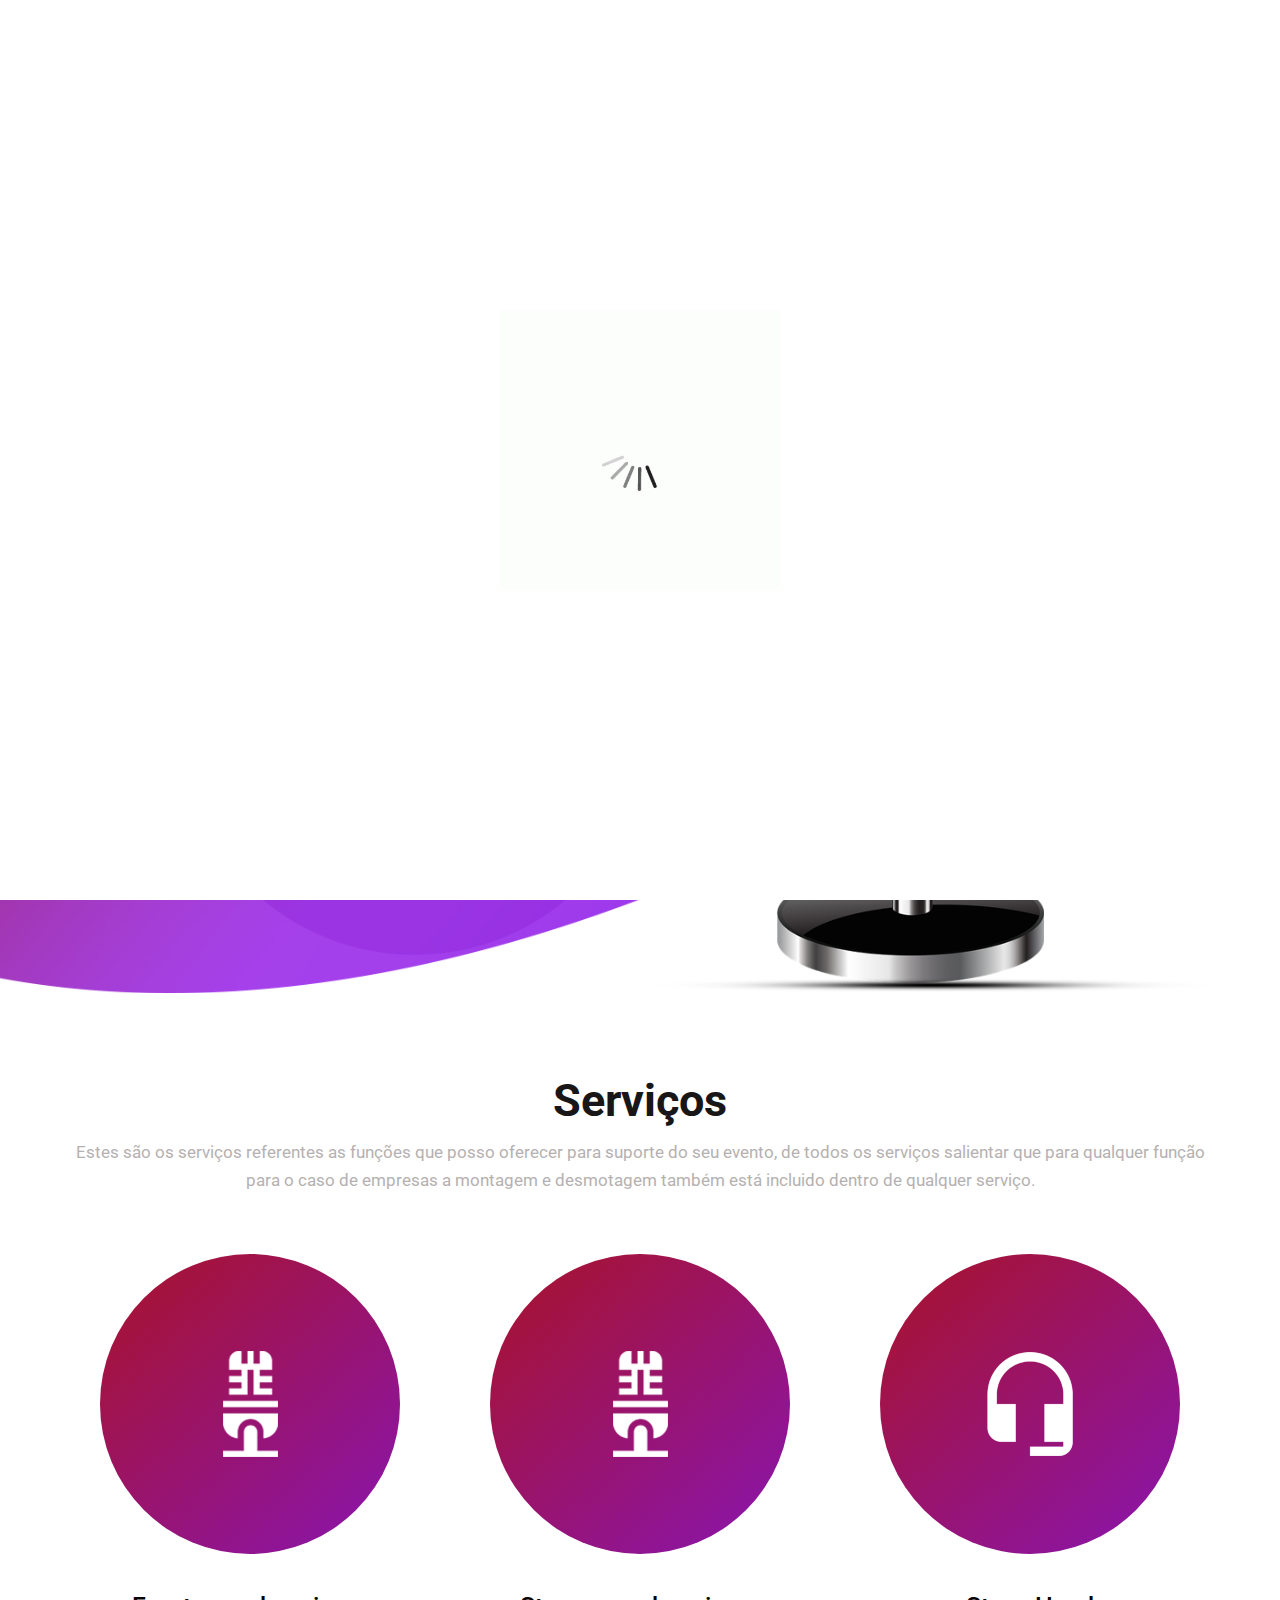
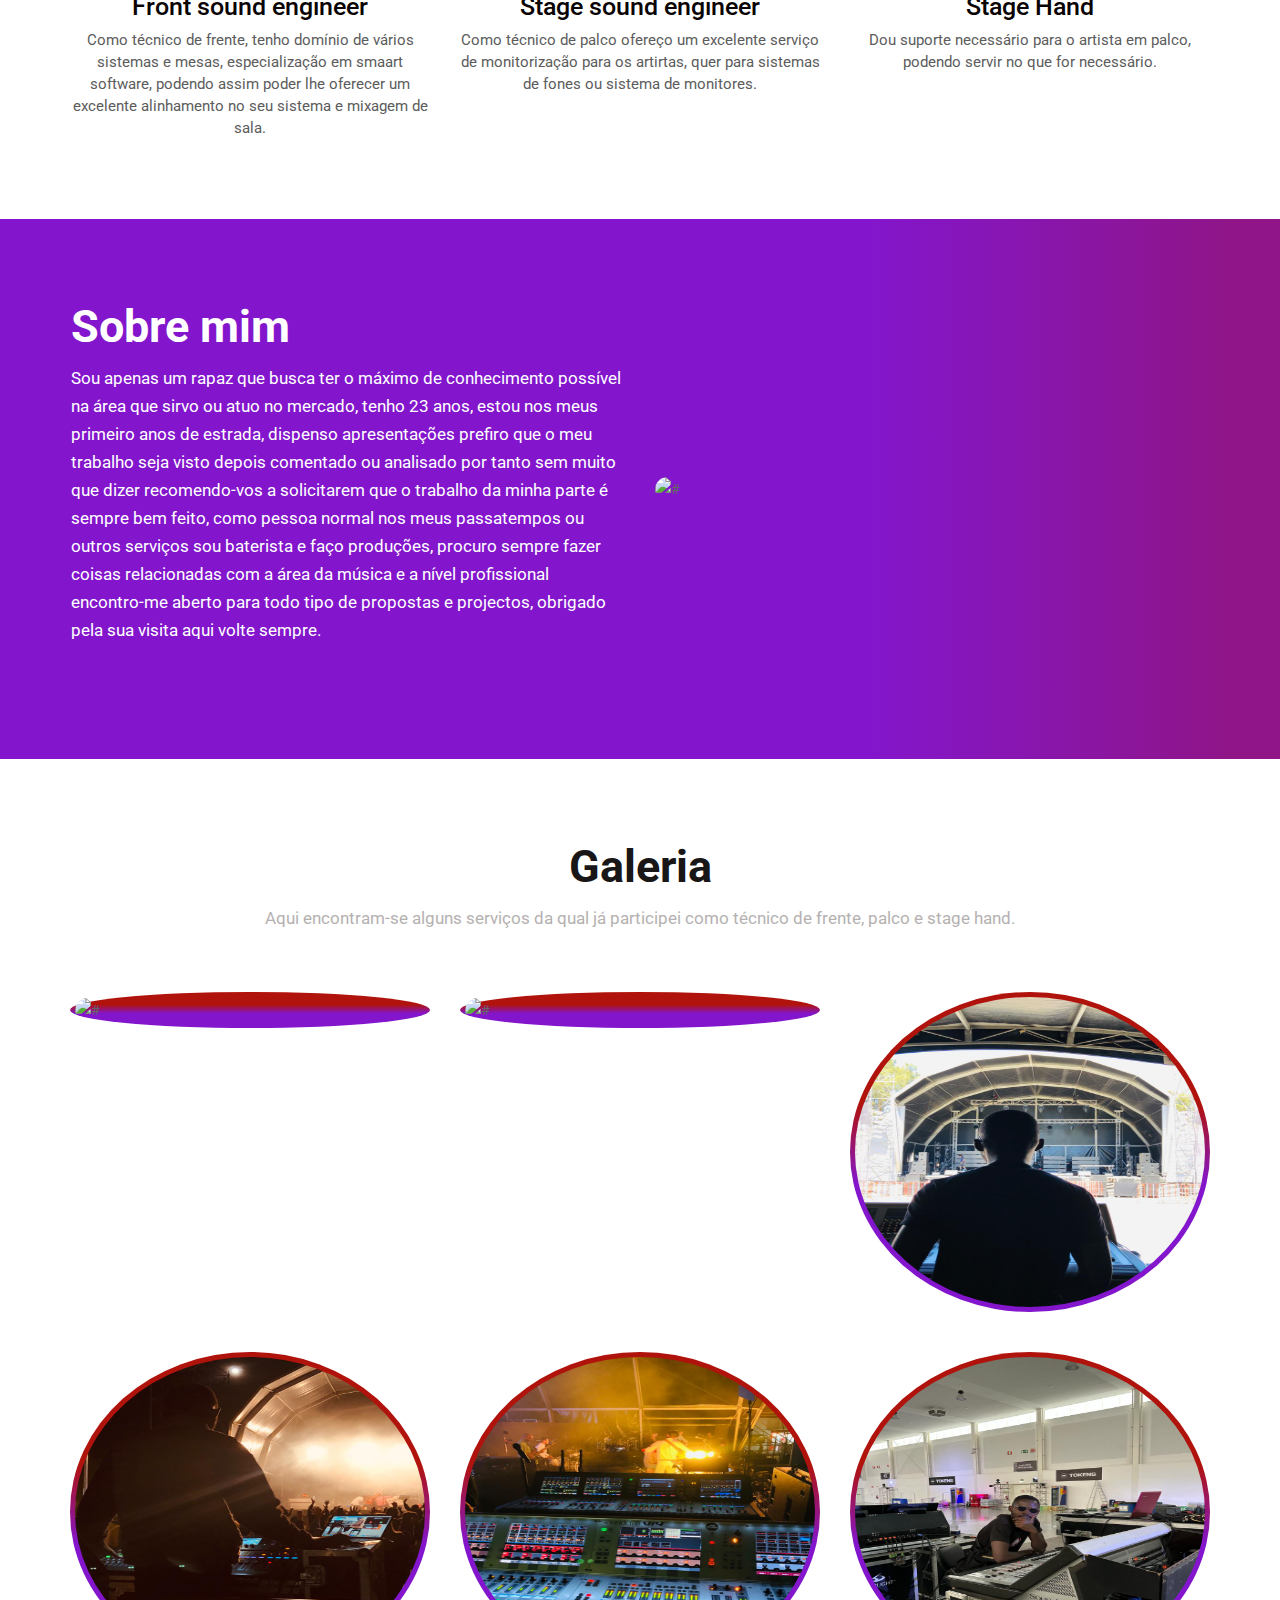
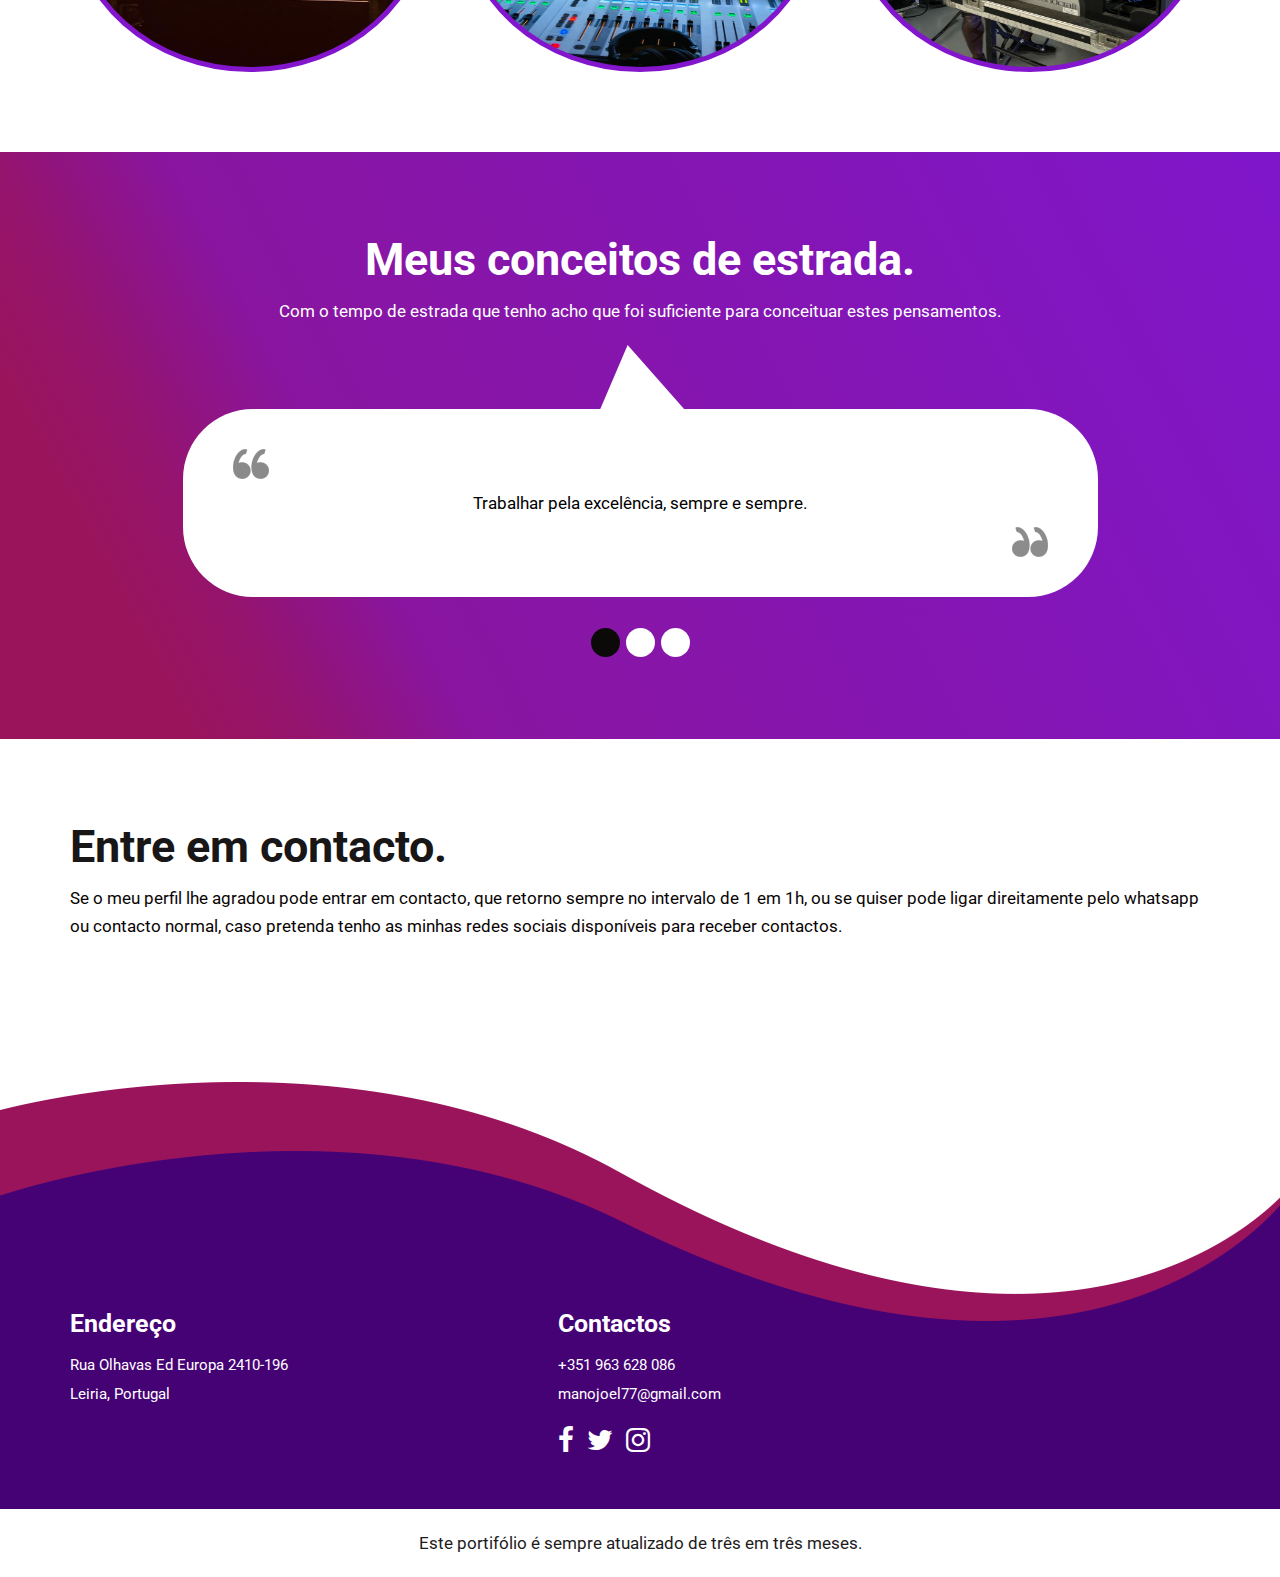
==== index.html @ 04b477d2 "Add files via upload" ====
<!DOCTYPE html>
<html lang="en">
   <head>
      <!-- basic -->
      <meta charset="utf-8">
      <meta http-equiv="X-UA-Compatible" content="IE=edge">
      <!-- mobile metas -->
      <meta name="viewport" content="width=device-width, initial-scale=1">
      <meta name="viewport" content="initial-scale=1, maximum-scale=1">
      <!-- site metas -->
      <title>Mano Joel</title>
      <meta name="keywords" content="">
      <meta name="description" content="">
      <meta name="author" content="">
      <!-- bootstrap css -->
      <link rel="stylesheet" href="css/bootstrap.min.css">
      <!-- style css -->
      <link rel="stylesheet" href="css/style.css">
      <!-- responsive-->
      <link rel="stylesheet" href="css/responsive.css">
      <!-- awesome fontfamily -->
      <link rel="stylesheet" href="https://cdnjs.cloudflare.com/ajax/libs/font-awesome/4.7.0/css/font-awesome.min.css">
      <!--[if lt IE 9]>
      <script src="https://oss.maxcdn.com/html5shiv/3.7.3/html5shiv.min.js"></script>
      <script src="https://oss.maxcdn.com/respond/1.4.2/respond.min.js"></script><![endif]-->
   </head>
   <!-- body -->
   <body class="main-layout">
      <!-- loader  -->
      <div class="loader_bg">
         <div class="loader"><img src="images/loading.gif" alt="" /></div>
      </div>
      <!-- end loader -->
      <!-- <div id="mySidepanel" class="sidepanel">
         <a href="javascript:void(0)" class="closebtn" onclick="closeNav()">×</a>
         <a class="active" href="index.html">Home</a>
         <a href="about.html">About</a>
         <a href="searvices.html">Searvices</a>
         <a href="shop.html">Shop</a>
         <a href="contact.html">Contact</a>
      </div> -->
      <!-- header -->
      <header>
         <!-- header inner -->
         <div class="head-top">
            <div class="container-fluid">
               <div class="row d_flex">
                  <!-- <div class="col-sm-3">
                     <div class="logo">
                        <a href="index.html"><img src="images/logo.png" /></a>
                     </div>
                  </div> -->
                  <div class="col-sm-12">
                     <ul class="email text_align_right">
                        <li class="d_none"> <a target="_blank" href="https://wa.me/+351961227976"><i class="fa fa-whatsapp" aria-hidden="true"></i>
                           Whatsapp</a>
                        </li>
                        <!-- <li> <button class="openbtn" onclick="openNav()"><img src="images/menu_btn.png"></button></li> -->
                     </ul>
                  </div>
               </div>
            </div>
         </div>
      </header>
      <!-- end header -->
      <!-- start slider section -->
      
      <div id="top_section" class=" banner_main">
         <div class="container">
            <div class="row d_flex">
               <div class="col-md-6">
                  <div class="airmic">
                     <h1>Mano Joel </h1>
                     <p>Um olá a todos, este é o meu perfil, Mano Joel é o meu nome para aqueles que estão cá pela primeira, este perfil destina-se a apresentarvos o meu trabalho dentro dos serviços que puder vos oferecer, sejam bem vindos mais uma vez e aproveitem curtir a viajem.
                     </p>
                     <a class="read_more" href="mailto:manojoel77@gmail.com">Solicitar serviços </a>
                  </div>
               </div>
               <div class="col-md-6">
                  <div class="mic_img">
                     <figure><img src="images/right_side.png" alt="#"/></figure>
                  </div>
               </div>
            </div>
         </div>
      </div>
      <a target="_blank" href="https://wa.me/+351961227976"><div class="whatsapp"><i class="fa fa-whatsapp" aria-hidden="true"></i></div></a>
      <!-- end slider section -->
      <!-- services -->
      <div class="services">
         <div class="container">
            <div class="row">
               <div class="col-md-12">
                  <div class="titlepage text_align_center">
                     <h2>Serviços</h2>
                     <p>Estes são os serviços referentes as funções que posso oferecer para suporte do seu evento, de todos os serviços salientar que para qualquer função para o caso de empresas a montagem e desmotagem também está incluido dentro de qualquer serviço.</p>
                  </div>
               </div>
            </div>
            <div class="row">
               <div class="col-md-4">
                  <div class="service_img text_align_center">
                     <i><img src="images/service2.png" alt="#"/></i>
                  </div>
                  <div class="service_text text_align_center">
                     <h3>Front sound engineer</h3>
                     <p>Como técnico de frente, tenho domínio de vários sistemas e mesas, especialização em smaart software, podendo assim poder lhe oferecer um excelente alinhamento no seu sistema e mixagem de sala.</p>
                  </div>
               </div>
               <div class="col-md-4">
                  <div class="service_img text_align_center">
                     <i><img src="images/service2.png" alt="#"/></i>
                  </div>
                  <div class="service_text text_align_center">
                     <h3>Stage sound engineer</h3>
                     <p>Como técnico de palco ofereço um excelente serviço de monitorização para os artirtas, quer para sistemas de fones ou sistema de monitores. </p>
                  </div>
               </div>
               <div class="col-md-4">
                  <div class="service_img text_align_center">
                     <i><img src="images/service3.png" alt="#"/></i>
                  </div>
                  <div class="service_text text_align_center">
                     <h3>Stage Hand</h3>
                     <p>Dou suporte necessário para o artista em palco, podendo servir no que for necessário. </p>
                  </div>
               </div>
            </div>
         </div>
      </div>
      <!-- end services -->
      <!-- about -->
      <div id="about" class="about">
         <div class="container-fluid">
            <div class="row d_flex">
               <div class="col-md-6">
                  <div class="titlepage text_align_left">
                     <h2>Sobre mim</h2>
                     <p>Sou apenas um rapaz que busca ter o máximo de conhecimento possível na área que sirvo ou atuo no mercado, tenho 23 anos, estou nos meus primeiro anos de estrada, dispenso apresentações prefiro que o meu trabalho seja visto depois comentado ou analisado por tanto sem muito que dizer recomendo-vos a solicitarem que o trabalho da minha parte é sempre bem feito, como pessoa normal nos meus passatempos ou outros serviços sou baterista e faço produções, procuro sempre fazer coisas relacionadas com a área da música e a nível profissional encontro-me aberto para todo tipo de propostas e projectos, obrigado pela sua visita aqui volte sempre.</p>
                     
                  </div>
               </div>
               <div class="col-md-6">
                  <div class="about_img">
                     <figure><img class="img_responsive" src="images/IMG_9410.jpg" alt="#"/></figure>
                  </div>
               </div>
            </div>
         </div>
      </div>
      <!-- end about -->
      <!-- our_mics -->
      <div class="our_mics">
         <div class="container">
            <div class="row">
               <div class="col-md-10 offset-md-1">
                  <div class="titlepage text_align_center">
                     <h2>Galeria</h2>
                     <p>Aqui encontram-se alguns serviços da qual já participei como técnico de frente, palco e stage hand.</p>
                  </div>
               </div>
            </div>
            <div class="row">
               <div class="col-md-4 col-sm-6 margin_bottom40">
                  <div id="ho_show" class="mics">
                     <figure><img class="img_responsive" src="images/6916.png" alt="#"/></figure>
                     <div class="mics_icon">
                        <a href="javascript:void(0)">
                        <i class="fa fa-search" aria-hidden="true"></i>
                        </a>
                     </div>
                  </div>
               </div>
               <div class="col-md-4 col-sm-6 margin_bottom40">
                  <div id="ho_show" class="mics">
                     <figure><img class="img_responsive" src="images/7302.png" alt="#"/></figure>
                     <div class="mics_icon">
                        <a href="javascript:void(0)">
                        <i class="fa fa-search" aria-hidden="true"></i>
                        </a>
                     </div>
                  </div>
               </div>
               <div class="col-md-4 col-sm-6 margin_bottom40">
                  <div id="ho_show" class="mics">
                     <figure><img class="img_responsive" src="images/eu2.jpeg" alt="#"/></figure>
                     <div class="mics_icon">
                        <a href="javascript:void(0)">
                        <i class="fa fa-search" aria-hidden="true"></i>
                        </a>
                     </div>
                  </div>
               </div>
               <div class="col-md-4 col-sm-6 margin_bottom40">
                  <div id="ho_show" class="mics">
                     <figure><img class="img_responsive" src="images/eu3.jpeg" alt="#"/></figure>
                     <div class="mics_icon">
                        <a href="javascript:void(0)">
                        <i class="fa fa-search" aria-hidden="true"></i>
                        </a>
                     </div>
                  </div>
               </div>
               <div class="col-md-4 col-sm-6 margin_bottom40">
                  <div id="ho_show" class="mics">
                     <figure><img class="img_responsive" src="images/eu4.jpeg" alt="#"/></figure>
                     <div class="mics_icon">
                        <a href="javascript:void(0)">
                        <i class="fa fa-search" aria-hidden="true"></i>
                        </a>
                     </div>
                  </div>
               </div>
               <div class="col-md-4 col-sm-6 margin_bottom40">
                  <div id="ho_show" class="mics">
                     <figure><img class="img_responsive" src="images/eu5.jpeg" alt="#"/></figure>
                     <div class="mics_icon">
                        <a href="javascript:void(0)">
                        <i class="fa fa-search" aria-hidden="true"></i>
                        </a>
                     </div>
                  </div>
               </div>
            </div>
         </div>
      </div>
      <!-- end our_mics -->
      <!-- testimonial -->
      <div class="testimonial">
         <div class="container">
            <div class="row">
               <div class="col-md-8 offset-md-2">
                  <div class="titlepage text_align_center">
                     <h2>Meus conceitos de estrada.</h2>
                     <p>Com o tempo de estrada que tenho acho que foi suficiente para conceituar estes pensamentos. </p>
                  </div>
               </div>
            </div>
            <div class="row d_flex">
               <div class="col-md-10 offset-md-1">
                  <div id="testimo" class="carousel slide our_testimonial" data-ride="carousel">
                     <ol class="carousel-indicators">
                        <li data-target="#testimo" data-slide-to="0" class="active"></li>
                        <li data-target="#testimo" data-slide-to="1"></li>
                        <li data-target="#testimo" data-slide-to="2"></li>
                     </ol>
                     <div class="carousel-inner">
                        <div class="carousel-item active">
                           <div class="container">
                              <div class="carousel-caption posi_in">
                                 <div class="testomoniam_text">
                                    <i class="text_align_left d-block"><img  src="images/icon.png" alt="#"/></i>
                                    <p>Trabalhar pela excelência, sempre e sempre.</p>
                                    <i class="text_align_right d-block"><img  src="images/icon_right.png" alt="#"/></i>
                                 </div>
                              </div>
                           </div>
                        </div>
                        <div class="carousel-item">
                           <div class="container">
                              <div class="carousel-caption posi_in">
                                 <div class="testomoniam_text">
                                    <i class="text_align_left d-block"><img  src="images/icon.png" alt="#"/></i>
                                    <p>Enquanto estiver em palco, primeiro o artista, segundo o artista e por último o artista.</p>
                                    <i class="text_align_right d-block"><img  src="images/icon_right.png" alt="#"/></i>
                                 </div>
                              </div>
                           </div>
                        </div>
                        <div class="carousel-item">
                           <div class="container">
                              <div class="carousel-caption posi_in">
                                 <div class="testomoniam_text">
                                    <i class="text_align_left d-block"><img  src="images/icon.png" alt="#"/></i>
                                    <p>Todos os dias aprendemos novas coisas, então que reine sempre a humildade entre os colaboradores.</p>
                                    <i class="text_align_right d-block"><img  src="images/icon_right.png" alt="#"/></i>
                                 </div>
                              </div>
                           </div>
                        </div>
                     </div>
                     <a class="carousel-control-prev" href="#testimo" role="button" data-slide="prev">
                     <i class="fa fa-angle-left" aria-hidden="true"></i>
                     <span class="sr-only">Previous</span>
                     </a>
                     <a class="carousel-control-next" href="#testimo" role="button" data-slide="next">
                     <i class="fa fa-angle-right" aria-hidden="true"></i>
                     <span class="sr-only">Next</span>
                     </a>
                  </div>
               </div>
            </div>
         </div>
      </div>
      <!-- end testimonial -->
      <!-- contact section -->
      <div class="contact left_cross_right">
         <div class="container">
            <div class="row">
               <div class="col-md-12">
                  <div class="titlepage text_align_left">
                     <h2>Entre em contacto.</h2>
                     <p>Se o meu perfil lhe agradou pode entrar em contacto, que retorno sempre no intervalo de 1 em 1h, ou se quiser pode ligar direitamente pelo whatsapp ou contacto normal, caso pretenda tenho as minhas redes sociais disponíveis para receber contactos.     </p>
                  </div>
               </div>
               <div class="col-md-12">
                  <form id="request" class="main_form">
                     <div class="row">
                        <div class="col-md-12 ">
                          
                        </div>
                     </div>
                  </form>
               </div>
            </div>
         </div>
      </div>
      <!-- end contact section -->
      <!-- footer -->
      <footer>
         <div class="footer">
            <div class="container">
               <div class="row">
                  <div class="col-md-5">
                     <div class="Informa conta">
                        <h3>Endereço</h3>
                        <ul>
                           <li> Rua Olhavas Ed Europa 2410-196 <br>Leiria, Portugal
                           </li>
                        </ul>
                     </div>
                     <div class="Informa helpful">
                        <ul>
                           
                        </ul>
                     </div>
                  </div>
                  <div class="col-md-4">
                     <div class="Informa conta">
                        <h3>Contactos</h3>
                        <ul>
                           <li> <a target="_blank" href="https://wa.me/+351961227976"> +351 963 628 086
                              </a>
                           </li>
                           <li> <a target="_blank" href="mailto:manojoel77@gmail.com">  manojoel77@gmail.com
                              </a>
                           </li>
                        </ul>
                     </div>
                     <ul class="social_icon text_align_center">
                        <li> <a target="_blank"  href="https://www.facebook.com/jo77el"><i class="fa fa-facebook-f"></i></a></li>
                        <li> <a target="_blank"  href="https://twitter.com/manojoel77"><i class="fa fa-twitter"></i></a></li>
                        <li> <a target="_blank"  href="https://www.instagram.com/mano.joell/"><i class="fa fa-instagram" aria-hidden="true"></i></a></li>
                     </ul>
                  </div>
                  <div class="col-md-3">
                     <div class="Informa">
                       
                        <form class="newslatter_form">
                           
                        </form>
                     </div>
                  </div>
               </div>
            </div>
            <div class="copyright text_align_center">
               <div class="container">
                  <div class="row">
                     <div class="col-md-10 offset-md-1">
                        <p> Este portifólio é sempre atualizado de três em três meses.  <a href="https://html.design/"> </a></p>
                     </div>
                  </div>
               </div>
            </div>
         </div>
      </footer>
      <!-- end footer -->
      <!-- Javascript files-->
      <script src="js/jquery.min.js"></script>
      <script src="js/bootstrap.bundle.min.js"></script>
      <script src="js/jquery-3.0.0.min.js"></script>
      <script src="js/custom.js"></script>
   </body>
</html>
---- css/style.css ----
/*--------------------------------------------------------------------- 
File Name: style.css 
---------------------------------------------------------------------*/


/*--------------------------------------------------------------------- 
import Fonts 
---------------------------------------------------------------------*/

@import url('https://fonts.googleapis.com/css?family=Poppins:100,100i,200,200i,300,300i,400,400i,500,500i,600,600i,700,700i,800,800i,900,900i');
@import url('https://fonts.googleapis.com/css?family=Roboto:300,400,500,500i,700,700i,900,900i&display=swap');
@import url('https://fonts.googleapis.com/css?family=Open+Sans:400,600,600i,700,700i,800,800i&display=swap');

/*--------------------------------------------------------------------- 
import Files
 ---------------------------------------------------------------------*/

@import url(font-awesome.min.css);
@import url(owl.carousel.min.css);

/*--------------------------------------------------------------------- 
basic 
---------------------------------------------------------------------*/

body {
     color: #666666;
     font-size: 14px;
     font-family: 'Roboto', sans-serif;
     line-height: 1.80857;
     font-weight: normal;
}

a {
     color: #1f1f1f;
     text-decoration: none !important;
     outline: none !important;
     -webkit-transition: all .3s ease-in-out;
     -moz-transition: all .3s ease-in-out;
     -ms-transition: all .3s ease-in-out;
     -o-transition: all .3s ease-in-out;
     transition: all .3s ease-in-out;
}

h1,
h2,
h3,
h4,
h5,
h6 {
     letter-spacing: 0;
     font-weight: normal;
     position: relative;
     padding: 0;
     font-weight: normal;
     line-height: normal;
     color: #111111;
     margin: 0
}

h1 {
     font-size: 24px
}

h2 {
     font-size: 22px
}

h3 {
     font-size: 18px
}

h4 {
     font-size: 16px
}

h5 {
     font-size: 14px
}

h6 {
     font-size: 13px
}

*,
*::after,
*::before {
     -webkit-box-sizing: border-box;
     -moz-box-sizing: border-box;
     box-sizing: border-box;
}

h1 a,
h2 a,
h3 a,
h4 a,
h5 a,
h6 a {
     color: #212121;
     text-decoration: none!important;
     opacity: 1
}

button:focus {
     outline: none;
}

ul,
li,
ol {
     margin: 0px;
     padding: 0px;
     list-style: none;
}

p {
     margin: 0px;
     padding: 0;
     font-weight: 400;
     font-size: 17px;
     line-height: 28px;
}

a {
     color: #222222;
     text-decoration: none;
     outline: none !important;
}

a,
.btn {
     text-decoration: none !important;
     outline: none !important;
     -webkit-transition: all .3s ease-in-out;
     -moz-transition: all .3s ease-in-out;
     -ms-transition: all .3s ease-in-out;
     -o-transition: all .3s ease-in-out;
     transition: all .3s ease-in-out;
}

img {
     max-width: 100%;
     height: auto;
}

 :focus {
     outline: 0;
}

.btn-custom {
     margin-top: 20px;
     background-color: transparent !important;
     border: 2px solid #ddd;
     padding: 12px 40px;
     font-size: 16px;
}

.lead {
     font-size: 18px;
     line-height: 30px;
     color: #767676;
     margin: 0;
     padding: 0;
}

.form-control:focus {
     border-color: #ffffff !important;
     box-shadow: 0 0 0 .2rem rgba(255, 255, 255, .25);
}

.navbar-form input {
     border: none !important;
}

.badge {
     font-weight: 500;
}

blockquote {
     margin: 20px 0 20px;
     padding: 30px;
}

button {
     border: 0;
     margin: 0;
     padding: 0;
     cursor: pointer;
}

.full {
     width: 100%;
     float: left;
     margin: 0;
     padding: 0;
}

.titlepage {
     padding-bottom: 60px;
}

.titlepage h2 {
     font-size: 45px;
     font-weight: bold;
     line-height: 55px;
     color: #181616;
     padding-bottom: 10px;
}

.read_more {
     display: inline-block;
     background: #ffffff;
     color: #000;
     max-width: 200px;
     height: 61px;
     line-height: 61px;
     width: 100%;
     font-size: 17px;
     text-align: center;
     font-weight: 500;
     border-radius: 10px;
     transition: ease-in all 0.5s;
}

.read_more:hover {
     background: #8f1588;
     color: #fff;
     transition: ease-in all 0.5s;
}

.img_responsive {
     max-width: 100%;
     height: 50vh;
     width: 100vw;
}

.text_align_center {
     text-align: center;
}

.text_align_left {
     text-align: left;
}

.text_align_right {
     text-align: right;
}

.d_flex {
     display: flex;
     align-items: center;
     flex-wrap: wrap;
}

.container {
     max-width: 1170px;
}


/*---------------------------- 
loader  
----------------------------*/

.loader_bg {
     position: fixed;
     z-index: 9999999;
     background: #fff;
     width: 100%;
     height: 100%;
}

.loader {
     height: 100%;
     width: 100%;
     position: absolute;
     left: 0;
     top: 0;
     display: flex;
     justify-content: center;
     align-items: center;
}

.loader img {
     width: 280px;
}


/*--------------------------------------------------------------------- 
header 
---------------------------------------------------------------------*/

header {
     background: transparent;
     width: 100%;
     padding: 40px 30px;
     position: absolute;
     z-index: 9;
}


/*--------------------------------------------------------------------- 
menu section
---------------------------------------------------------------------*/

ul.email {
     display: flex;
     align-items: center;
     justify-content: flex-end;
}

ul.email li {
     display: inline-block;
}

ul.email li a {
     font-size: 17px;
     color: #fff;
     display: flex;
     align-items: center;
     padding-right: 60px;
}

ul.email li a i {
     font-size: 25px;
     padding-right: 10px;
}

.sidepanel {
     width: 0;
     position: fixed;
     z-index: 9999999;
     height: 100%;
     top: 0;
     left: 0;
     background-color: #8317cf;
     overflow-x: hidden;
     transition: 0.5s;
     padding-top: 60px;
}

.sidepanel a {
     padding: 8px 8px 8px 32px;
     text-decoration: none;
     font-size: 20px;
     color: #fff;
     display: block;
     transition: 0.3s;
}

.sidepanel a:hover {
     color: #a32149;
}

.sidepanel a.active {
     color: #a32149;
}

.sidepanel .closebtn {
     position: absolute;
     top: 0;
     right: 25px;
     font-size: 36px;
}

.openbtn {
     cursor: pointer;
     background-color: transparent;
     color: white;
     border: none;
}


/** banner_main **/

.banner_main {
     background-image: url('../images/banner2.jpg');
     width: 100%;
     background-size: cover;
     padding-top: 110px;
     position: relative;
     /*  background-attachment: fixed;*/
     background-position: center;
}

.airmic {
     text-align: left;
}

.airmic h1 {
     color: #fff;
     font-size: 64px;
     line-height: 69px;
     font-weight: bold;
     padding-bottom: 35px;
}

.airmic p {
     color: #fff;
     line-height: 25px;
     padding-bottom: 50px;
     font-size: 17px;
}

.mic_img figure {
     margin: 0;
}


/** services **/

.services {
     padding-top: 80px;
     padding-bottom: 50px;
     background: #fff;
}

.services .titlepage p {
     color: #b5b1b1;
}

.service_text h3 {
     color: #090303;
     font-size: 25px;
     line-height: 25px;
     padding-bottom: 10px;
     font-weight: 500;
     margin-top: 40px;
}

.service_text p {
     color: #5c5c5c;
     padding-bottom: 30px;
     font-size: 15px;
     line-height: 22px;
}

.service_img {
     background: rgb(167, 19, 49);
     background: linear-gradient(139deg, rgba(167, 19, 49, 1) 6%, rgba(138, 21, 171, 1) 96%);
     border-radius: 50%;
     height: 300px;
     width: 300px;
     margin: 0 auto;
     display: flex;
     align-items: center;
     justify-content: center;
}


/* end services */


/** about **/

.about {
     background: linear-gradient(to left, #8f1588 4%, #8316cc 32%);
     padding: 80px 0;
}

.about .titlepage {
     padding-bottom: 0;
     max-width: 554px;
     float: right;
     width: 100%;
}

.about .titlepage h2 {
     color: #fff;
}

.about .titlepage p {
     color: #fff;
     padding-bottom: 35px;
}

.about_img {
     padding-right: 30px;
}

.about_img figure {
     margin: 0;
}

.about_img figure img {
     border-radius: 50px;
}

.divright {
     float: right;
}


/** end about **/


/* our_mics */

.our_mics {
     background: #fff;
     padding: 80px 0 40px 0;
}

.our_mics .titlepage p {
     color: #b5b1b1;
}

.mics {
     background: linear-gradient(to bottom, #b0130c 35%, #8316cc 60%);
     padding: 5px;
     border-radius: 50%;
     margin: 0 auto;
}

.mics figure {
     margin: 0;
}

.margin_bottom40 {
     margin-bottom: 40px;
}

.mics figure img {
     border-radius: 50%;
     text-align: center;
     height: 310px;
     width: 100%;
}

.mics_icon {
     opacity: 0;
     margin: 0 auto;
     position: absolute;
     top: 15px;
     text-align: center;
     left: 30px;
     right: 30px;
     bottom: 15px;
     background: #ffffff9c;
     border-radius: 50%;
     display: flex;
     align-items: center;
     justify-content: center;
     transition: ease-in all 0.5s;
}

.mics_icon a {
     display: flex;
}

.mics_icon a i {
     color: #8920c7 !important;
     font-size: 25px;
}

#ho_show:hover .mics_icon {
     opacity: 1;
     cursor: pointer;
     transition: ease-in all 0.5s;
}


/* end tranner */


/** testimonial **/

.testimonial {
     padding-top: 80px;
     padding-bottom: 142px;
     background: rgb(154, 20, 91);
     background: linear-gradient(62deg, rgba(154, 20, 91, 1) 12%, rgba(149, 20, 109, 1) 19%, rgba(137, 21, 160, 1) 30%, rgba(127, 22, 202, 1) 100%);
}

.testimonial .titlepage {
     padding-bottom: 20px;
}

.testimonial .titlepage h2 {
     color: #fff;
}

.testimonial .titlepage p {
     color: #fff;
}

.posi_in {
     position: inherit;
     padding: 0;
}

.testomoniam_text {
     background: #fff;
     padding: 40px 50px;
     border-radius: 70px;
     position: relative;
     margin-top: 64px;
}

.testomoniam_text::before {
     position: absolute;
     content: "";
     top: -64px;
     left: 0;
     right: 0;
     background: url(../images/test.png);
     width: 88px;
     height: 64px;
     margin: 0 auto;
}

.testomoniam_text p {
     color: #000000;
     padding: 10px 0;
     display: block;
}

#testimo .carousel-control-next,
#testimo .carousel-control-prev {
     display: none;
}

.testimonial .carousel-indicators {
     display: block;
     display: flex;
     justify-content: center;
     align-items: center;
     flex-wrap: wrap;
     bottom: -60px;
}

.testimonial .carousel-indicators li {
     width: 29px;
     height: 29px;
     border-radius: 20px;
     display: inline-block;
     background-color: #ffffff;
     cursor: pointer;
}

.testimonial .carousel-indicators .active {
     background-color: #0c0909;
}


/** end testimonial **/


/** contact section **/

.contact {
     background: #ffffff;
     padding: 80px 0 190px 0;
}

.contact .titlepage p {
     color: #090404;
}

.main_form .contactus {
     border: inherit;
     padding: 0 15px;
     margin-bottom: 25px;
     width: 100%;
     height: 68px;
     background: #dbdada;
     color: #969494;
     font-size: 16px;
     font-weight: normal;
}

.main_form .textarea {
     border: inherit;
     margin-bottom: 25px;
     width: 100%;
     background: #dbdada;
     color: #969494;
     font-size: 18px;
     font-weight: normal;
     padding: 36px 15px 0 15px;
     border-radius: 0;
     height: 109px;
}

.main_form .send_btn {
     font-size: 17px;
     transition: ease-in all 0.5s;
     background-color: #0c0909;
     color: #fff;
     height: 68px;
     line-height: 68px;
     max-width: 216px;
     width: 100%;
     display: block;
     margin-top: 10px !important;
     font-weight: 500;
     margin: 0 auto;
}

.main_form .send_btn:hover {
     background-color: #7f16ca;
     transition: ease-in all 0.5s;
     color: #fff;
}

#request *::placeholder {
     color: #969494;
     opacity: 1;
}


/** end contact section **/


/** footer **/

.footer {
     background: #450275;
     padding-top: 90px;
     position: relative;
}

.footer::before {
     position: absolute;
     content: "";
     width: 100%;
     background: url(../images/footer.jpg);
     height: 251px;
     top: -115px;
     background-size: 100% 100%;
     background-position: center;
}

.logo_footer {
     margin-bottom: 15px;
     display: block;
}

.Informa h3 {
     color: #ffffff;
     font-size: 25px;
     font-weight: bold;
     line-height: 25px;
     margin-bottom: 15px;
     margin-top: 30px;
}

.conta li {
     font-size: 15px;
     line-height: 29px;
     color: #ffffff;
}

.helpful {
     padding-top: 50px;
}

.helpful ul li {
     display: inline-block;
     padding-right: 30px;
}

.helpful ul li:last-child {
     padding-right: 0;
}

.helpful ul li a {
     text-transform: uppercase;
     color: #fff;
     font-size: 15px;
     line-height: 29px;
}

.helpful ul li a:hover {
     color: #ff0000;
}

.conta ul li a {
     color: #ffffff;
}

.conta ul li a i {
     padding-right: 5px;
}

ul.social_icon {
     float: left;
     padding-top: 15px;
}

ul.social_icon li {
     display: inline-block;
     padding-right: 10px;
}

ul.social_icon li:last-child {
     padding-right: 0;
}

ul.social_icon li a {
     color: #fff;
     display: inline-block;
     text-align: center;
     line-height: 33px;
     font-size: 28px;
     font-weight: bold;
}

ul.social_icon li a:hover {
     color: #ff0000;
     transition: ease-in all 0.7s;
}

.ente {
     background: #dbdada;
     color: #fff;
     border: inherit;
     padding: 0 15px;
     height: 62px;
     width: 100%;
     font-size: 17px;
}

.subs_btn {
     max-width: 127px;
     display: inline-block;
     background: #ff0000;
     height: 59px;
     width: 100%;
     color: #cecdcd;
     font-size: 17px;
     text-transform: uppercase;
     font-weight: normal;
     transition: ease-in all 0.5s;
     margin-top: 20px;
}

.subs_btn:hover {
     background: #9a145b;
     transition: ease-in all 0.5s;
}

.copyright {
     background: #ffffff;
     margin-top: 50px;
}

.copyright p {
     color: #1d1c1c;
     padding: 20px 0px;
}

.copyright a {
     color: #1d1c1c;
}

.copyright a:hover {
     color: #7f16ca;
}


/** end footer **/


/*- - ener page css--*/

.inner_page header {
     box-shadow: 0 -3px 12px 0px #a540e6;
     position: inherit;
     background: #8f100a;
}
.inner_page .about {
     margin:80px 0 190px 0;
}
.inner_page .contact {
     padding-bottom:80px;
}
.inner_page .footer {
     margin-top: 110px;
}
.whatsapp{
     height: 50px;
     width: 50px;
     background-color: #138C7E;
     border-radius: 50px;
     display: none;
     flex-direction: column;
     align-items: center;
     justify-content: center;

     position: fixed;
     bottom: 10vh;
     right: 10px;
     z-index: 1000;
 }

 .whatsapp i {
     color: white;
     font-size: 6vw;
 }
---- css/responsive.css ----
/*--------------------------------------------------------------------- 
File Name: responsive.css 
---------------------------------------------------------------------*/

@media (min-width: 1343px) and (max-width: 1500px) {}

@media (min-width: 1200px) and (max-width: 1342px) {}

@media (min-width: 992px) and (max-width: 1199px) {
    .banner_main .bluid h1 {
        font-size: 110px;
        line-height: 136px;
    }
    .about_img {
        padding-right: 0;
    }
    .helpful ul li {
        padding-right: 22px;
    }
}

@media (min-width: 768px) and (max-width: 991px) {
    .titlepage h2 {
        font-size: 37px;
        line-height: 41px;
    }
    .service_img {
        height: 226px;
        width: 226px;
    }
    .about_img {
        padding-right: 0;
    }
    .helpful ul li {
        padding-right: 2px;
    }
}

@media (min-width: 576px) and (max-width: 767px) {
    .airmic {
        margin-top: 40px;
        margin-bottom: 30px;
    }
    .about_img {
        padding-right: 0;
    }
    .about_img figure img {
        padding-top: 30px;
    }
}

@media (max-width: 575px) {
    .whatsapp {
        display: flex;
    }
    .banner_main {
        padding-top: 0px;
    }
    header {
        padding: 33px 0px;
    }
    .d_none {
        display: none !important;
    }
    ul.email {
        margin-top: -43px;
    }
    .logo {
        display: block;
        width: 144px;
        float: left;
    }
    .airmic {
        padding-top: 60px;
        margin-bottom: 30px;
    }
    .airmic h1 {
        font-size: 53px;
        line-height: 53px;
    }
    #top_section {
        height: 100%;
    }
    .banner_main .bluid .read_more {
        margin-right: 5px;
        max-width: 124px;
        height: 48px;
        line-height: 48px;
        font-size: 16px;
    }
    .titlepage h2 {
        font-size: 35px;
        line-height: 40px;
    }
    .about .titlepage {
        padding-bottom: 40px;
    }
    .testomoniam_text {
        padding: 40px 25px;
    }
    .about_img {
        padding-right: 0;
    }
    .mics {
        width: 290px;
    }
    .mics_icon {
        width: 261px;
    }
    .d_none {
        display: none;
    }
}
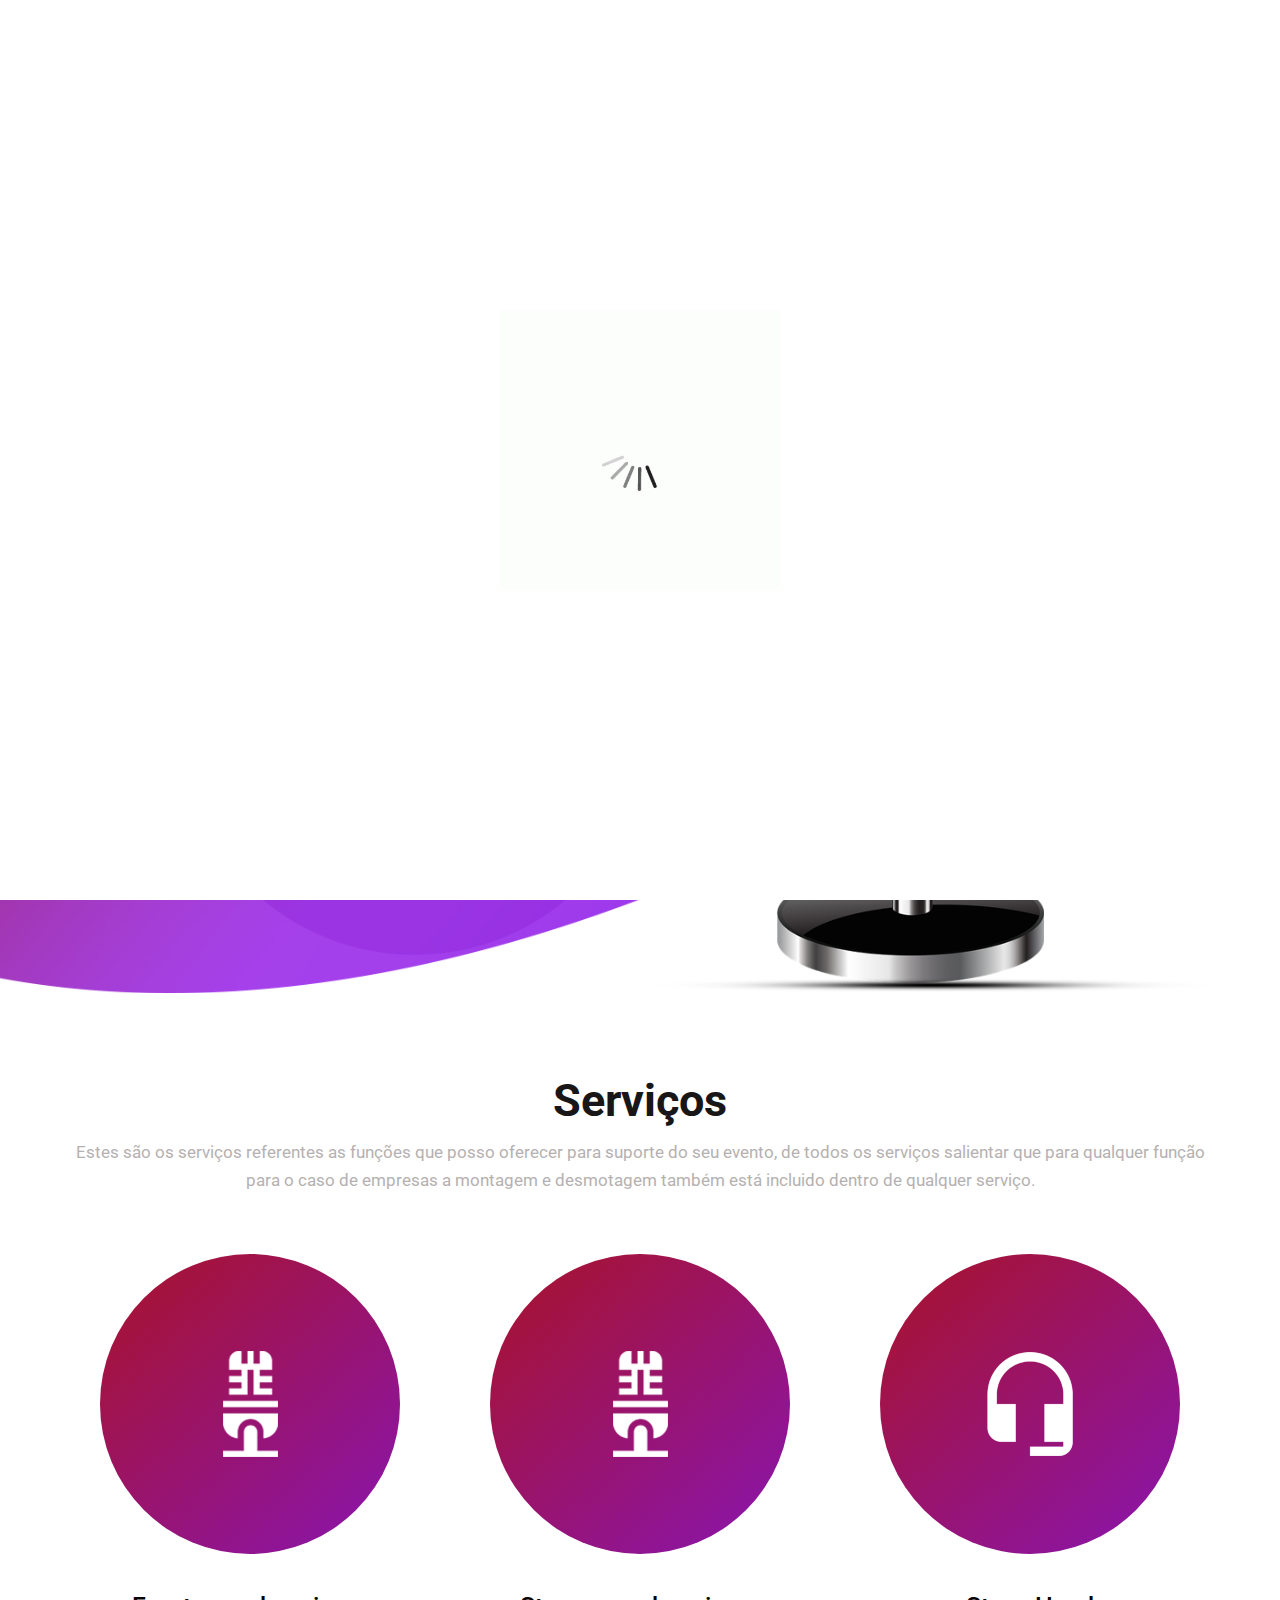
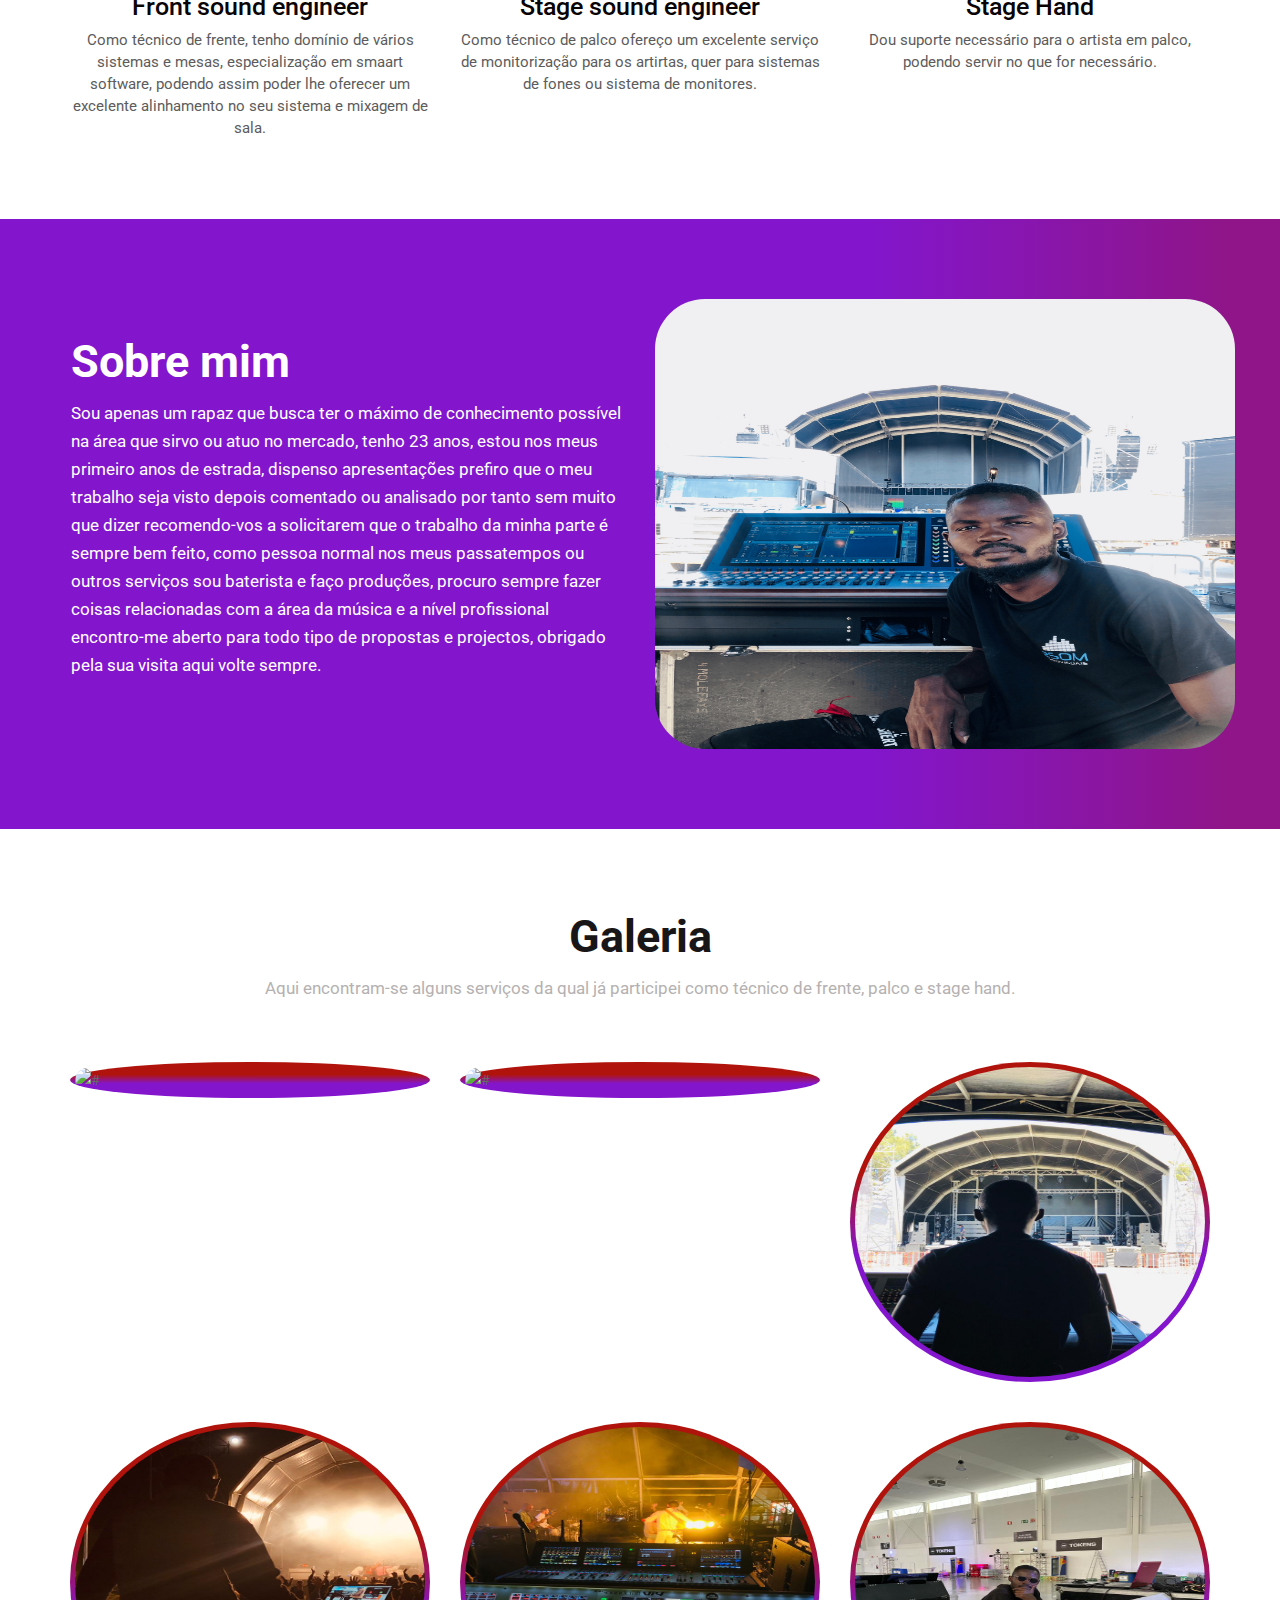
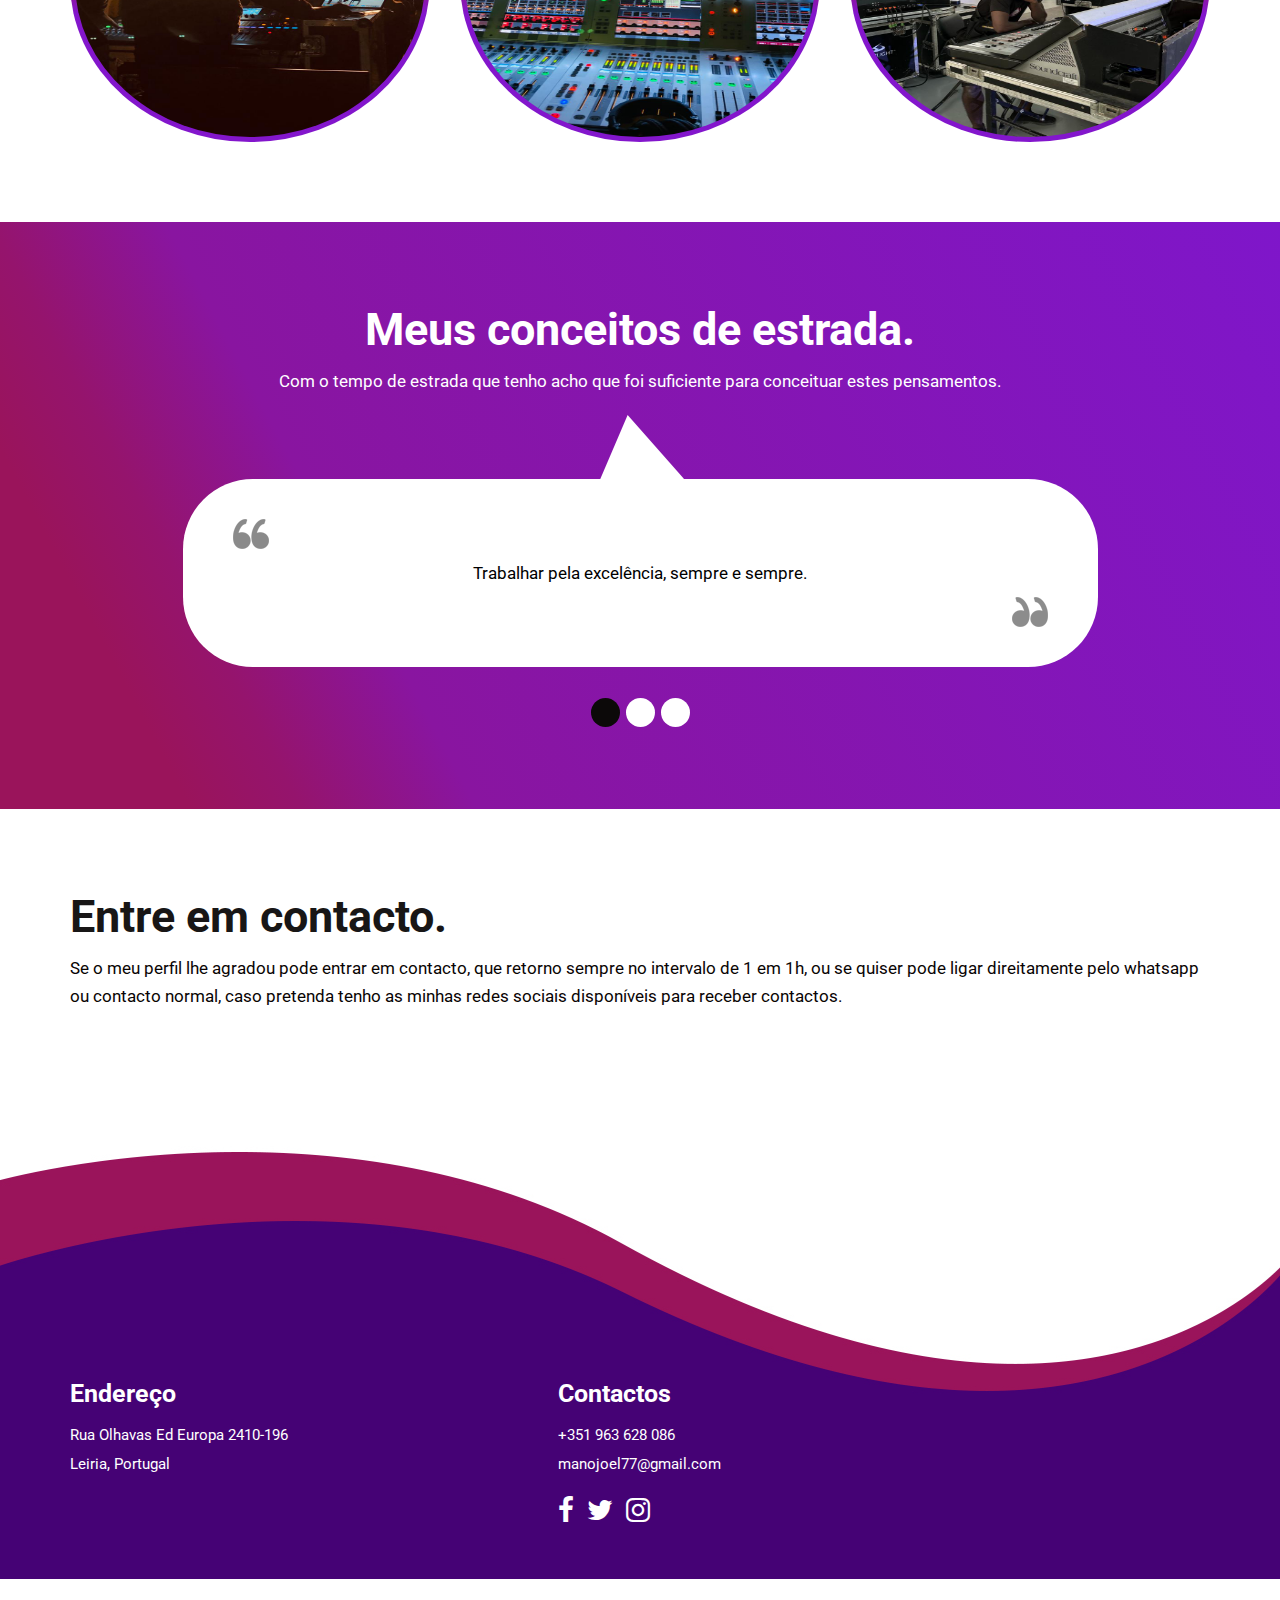
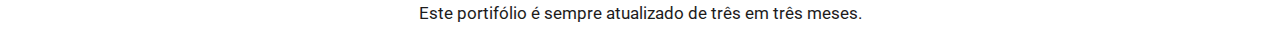
==== commit 5eb1b5cd: "Add files via upload" ====
--- a/index.html
+++ b/index.html
@@ -142,7 +142,7 @@
                </div>
                <div class="col-md-6">
                   <div class="about_img">
-                     <figure><img class="img_responsive" src="images/IMG_9410.jpg" alt="#"/></figure>
+                     <figure><img class="img_responsive" src="images/IMG_9410.png" alt="#"/></figure>
                   </div>
                </div>
             </div>
